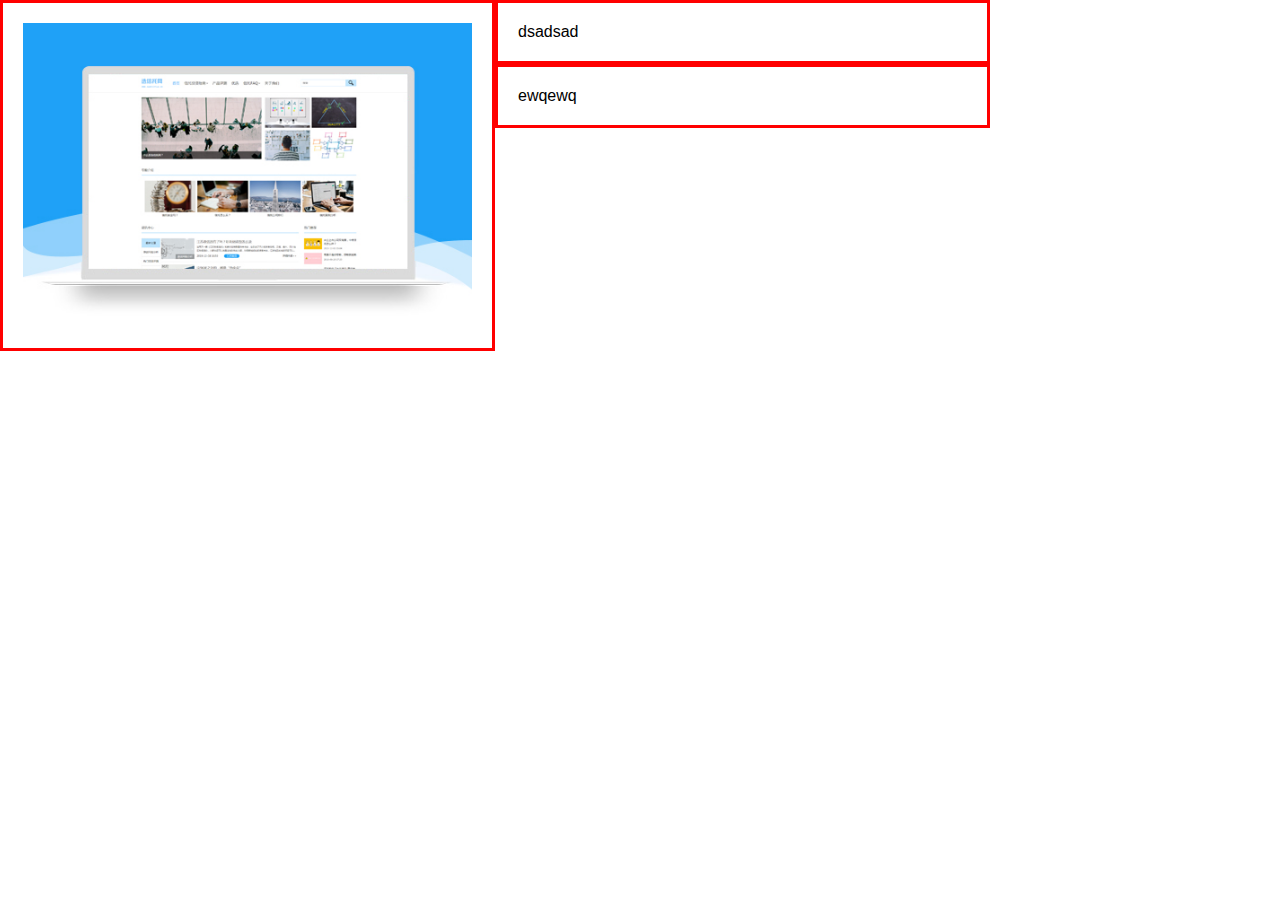
==== customer_case.html @ b8c54218 "客户案例" ====
<!DOCTYPE html>
<html xmlns="http://www.w3.org/1999/html">
<head>
    <meta charset="UTF-8">
    <meta http-equiv="X-UA-Compatible" content="ie=edge">
    <meta name="viewport" content="width=device-width, initial-scale=1.0">
    <meta name="keywords" content="思光信达软件">
    <meta name="description" content="武汉思光信达软件">
    <!--<title>武汉思光信达</title>-->
    <link rel="shortcut icon" href="favicon.png" type="image/png">


    <link rel="stylesheet" href="assets/css/index.css">
    <link rel="stylesheet" href="assets/css/customer_case.css">

    <!--[if lt IE 9]>
    <script src="assets/js/plugs/html5shiv.min.js"></script>
    <script src="assets/js/plugs/respond.min.js"></script>
    <![endif]-->
</head>
<body leftmargin=0 topmargin=0 oncontextmenu='return false' ondragstart='return false' onselectstart='return false'>
<!--<div class="tophead clearfix">
    <div class="toptitle">思光信达工作室就是您的技术团队 · 专注网站和APP应用开发</div>
    <div class="topcontact">
        <img src="assets/images/call.png" alt="">15172463904
    </div>
</div>-->

<!-- 结构 -->
<!-- 页面头部分	 -->
<!--<header>
    &lt;!&ndash; nav部分 &ndash;&gt;
    <nav class="navbar">
        &lt;!&ndash; logo部分 &ndash;&gt;
        <div class="navbar-header">
				<span class="navbar-brand">
                     <img src="assets/images/logo.png" alt="">
                    &lt;!&ndash; <h1>思光信达工作室</h1> &ndash;&gt;
                 </span>
        </div>
        &lt;!&ndash; 导航栏部分 &ndash;&gt;
        <div class="navbar-collapse">

            <ul class="nav navbar-nav">
                <li class="active"><a href="/home">首页</a></li>
                <li id="1012" class="">
                    <a href="/home/list/1012.html" target="">网站建设</a>
                </li>
                <li id="1013" class="">
                    <a href="/home/list/1013.html" target="">APP开发</a>
                </li>
                <li id="1014" class="">
                    <a href="/home/list/1014.html" target="">产品与服务</a>
                </li>
                <li id="1015" class="">
                    <a href="/home/list/1015.html" target="">技术支持</a>
                </li>
                <li id="1016" class="active">
                    <a href="/home/list/1016.html" target="">客户案例</a>
                </li>
                <li id="1017" class="">
                    <a href="/home/list/1017.html" target="">关于我们</a>
                </li>

            </ul>
        </div>

    </nav>
</header>-->

<!--
<div class="sgxda-cases">
    <ul>
        <li class=""><a href="/anli/web/">建站案例</a></li>
        <li><a href="/anli/app/">APP案例</a></li>
        <li><a href="/anli/wechat/">微信案例</a></li>
    </ul>
</div>
-->

<!--<div class="industry-category container clearfix">
    <div class="industry-category-t">
        <img src="assets/images/spr.png">
        <p style="font-size:15px; margin: 10px 0 0 0;">行业分类</p>
    </div>
    <div class="industry-category-n clearfix">
        <ul class="">

            <li><a href="/anli/xxjy/">学校教育</a></li>

            <li><a href="/anli/rzzx/">认证咨询</a></li>

            <li><a href="/anli/gskj/">工商会计</a></li>

            <li><a href="/anli/jjjz/">家居家装</a></li>

            <li><a href="/anli/gczz/">工程制造</a></li>

            <li><a href="/anli/swyy/">生物医药</a></li>

            <li><a href="/anli/yxyl/">游戏娱乐</a></li>

            <li><a href="/anli/xwmh/">新闻门户</a></li>

            <li><a href="/anli/lyjq/">旅游景区</a></li>

            <li><a href="/anli/hljy/">婚恋交友</a></li>

            <li><a href="/anli/whcm/">文化传媒</a></li>

            <li><a href="/anli/jmls/">加盟连锁</a></li>

            <li><a href="/anli/ylhq/">影楼婚庆</a></li>

            <li><a href="/anli/tyyd/">体育运动</a></li>

            <li><a href="/anli/bjwl/">搬家物流</a></li>

            <li><a href="/anli/zbsp/">珠宝饰品</a></li>

            <li><a href="/anli/grbk/">个人博客</a></li>

            <li><a href="/anli/ltsq/">论坛社区</a></li>

            <li><a href="/anli/myck/">贸易出口</a></li>

            <li><a href="/anli/dzsc/">电商平台</a></li>

            <li><a href="/anli/ylmr/">医疗美容</a></li>

            <li><a href="/anli/zfjg/">政府机构</a></li>

            <li><a href="/anli/fdcy/">房地产业</a></li>

            <li><a href="/anli/jrtz/">金融投资</a></li>

            <li><a href="/anli/shfw/">生活服务</a></li>

            <li><a href="/anli/ggbz/">广告包装</a></li>

            <li><a href="/anli/qzym/">签证移民</a></li>

            <li><a href="/anli/cysp/">餐饮食品</a></li>

            <li><a href="/anli/ithlw/">IT互联网</a></li>

            <li><a href="/anli/dzal/">定制案例</a></li>

            <li><a href="/anli/fzfs/">服装服饰</a></li>

            <li><a href="/anli/nftc/">农副特产</a></li>



        </ul>
    </div>
</div>-->

<div class="container sgxda-cases-show clearfix">
    <div class="case-show">
        <figure>
            <img src="assets/images/1-19100QJPb60.jpg" class="am-img-responsive">
            <figcaption>
                <h3>武汉华信远达信息咨询有限公司</h3>
                <span>选信托网为武汉华信远达信息咨询有限公司旗下网站，团队人员来自于全国知名财富管理公司、券商、银行等机构.…</span>
                <a href="/anli/jrtz/75927.html">View more</a>
            </figcaption>
        </figure>
    </div>

    <div class="case-show">
        dsadsad
    </div>

    <div class="case-show">
        ewqewq
    </div>


</div>


<!--<footer>
    <div class="copyright"> <p>Copyright © 2007-2017 武汉网站建设公司、专业个人网站建设工作室(思光信达) All Rights Reserved&nbsp; &nbsp; 鄂ICP备19024109号</p></div>
</footer>-->






<script type="text/javascript" src="assets/js/jquery.min.js"></script>
<script type="text/javascript" src="assets/js/modernizr.custom.js"></script>

<script>
    /** Used Only For Touch Devices **/
    ( function( window ) {

        // for touch devices: add class cs-hover to the figures when touching the items
        if( Modernizr.touch ) {

            // classie.js https://github.com/desandro/classie/blob/master/classie.js
            // class helper functions from bonzo https://github.com/ded/bonzo

            function classReg( className ) {
                return new RegExp("(^|\\s+)" + className + "(\\s+|$)");
            }

            // classList support for class management
            // altho to be fair, the api sucks because it won't accept multiple classes at once
            var hasClass, addClass, removeClass;

            if ( 'classList' in document.documentElement ) {
                hasClass = function( elem, c ) {
                    return elem.classList.contains( c );
                };
                addClass = function( elem, c ) {
                    elem.classList.add( c );
                };
                removeClass = function( elem, c ) {
                    elem.classList.remove( c );
                };
            }
            else {
                hasClass = function( elem, c ) {
                    return classReg( c ).test( elem.className );
                };
                addClass = function( elem, c ) {
                    if ( !hasClass( elem, c ) ) {
                        elem.className = elem.className + ' ' + c;
                    }
                };
                removeClass = function( elem, c ) {
                    elem.className = elem.className.replace( classReg( c ), ' ' );
                };
            }

            function toggleClass( elem, c ) {
                var fn = hasClass( elem, c ) ? removeClass : addClass;
                fn( elem, c );
            }

            var classie = {
                // full names
                hasClass: hasClass,
                addClass: addClass,
                removeClass: removeClass,
                toggleClass: toggleClass,
                // short names
                has: hasClass,
                add: addClass,
                remove: removeClass,
                toggle: toggleClass
            };

            // transport
            if ( typeof define === 'function' && define.amd ) {
                // AMD
                define( classie );
            } else {
                // browser global
                window.classie = classie;
            }

            [].slice.call( document.querySelectorAll( '.case-show > li > figure' ) ).forEach( function( el, i ) {
                debugger
                el.querySelector( 'figcaption > a' ).addEventListener( 'touchstart', function(e) {
                    e.stopPropagation();
                }, false );
                el.addEventListener( 'touchstart', function(e) {
                    classie.toggle( this, 'cs-hover' );
                }, false );
            } );

        }

    })( window );

</script>

</body>
</html>
---- assets/css/index.css ----
* {margin:0; padding:0;}
html, body {font-family:"微软雅黑","Helvetica Neue",helvetica,Arial,'Microsoft YaHei',sans-serif; font-size:16px; -webkit-overflow-scrolling:touch;}
a {text-decoration:none; color:#6d6b6b;}
a:hover {color:#31302f;}
ul, li {list-style:none;}
img {display:block;}
.ellipse {display:block; width:100%; overflow:hidden; text-overflow:ellipsis; white-space:nowrap;}
.ellipse-8h {overflow:hidden; text-overflow:ellipsis; display:-webkit-box; -webkit-box-orient:vertical; -webkit-line-clamp:8;}
.ellipse-4h {overflow:hidden; text-overflow:ellipsis; display:-webkit-box; -webkit-box-orient:vertical; -webkit-line-clamp:4; max-height:78px;}
.ellipse-3h {overflow:hidden; text-overflow:ellipsis; display:-webkit-box; -webkit-box-orient:vertical; -webkit-line-clamp:3; max-height:58px;}
.fa {width:14px; text-align:center; margin-right:10px;}
.text {padding-left:0}
.col-clr-pd {padding-left:0; padding-right:0;}
.navbar-toggle {margin-top:18px;}
.main-title-center {text-align:center; font-size:1.2em;}
.second-title {text-align:center; margin-bottom:30px; padding:0 15px;}
.second-title .span01{margin:0 20px;}
.main-color {color:#205ba9;}
.clearfix:before, .clearfix:after {   /* 清除浮动 */
	display: table;
	content: "";
}
.clearfix:after {
	clear: both;
}
.clearfix {
	*zoom: 1;
}
@media (max-width:1366px) {
    body {width:1366px;}

}
html{ height:100%; }

body{ min-height:100%; padding:0; margin:0; position:relative; }

.tophead{
    height: 45px;
    line-height:45px;
    background-color: #000;
	overflow: hidden;
}
.toptitle{
	height: 45px;
	line-height:45px;
    font-size: 16px;
    color: #777777;
    padding-left: 15px;
	float: left;
}
.topcontact{
	padding-right: 15px;
	font-size: 20px;
	height: 45px;
	line-height:45px;
    color: #fff;
    text-align: right;
	float: right;
	
}

.topcontact img{
	display:inline;
	vertical-align: middle;
	
}
header{
	height: 72px; 
}
nav {
	width: 1366px; /* 宽度暂且定为1366 */
	margin: 0px auto ; /*  盒子水平居中对齐 */
	height: 72px; 
	border: none;
    background-color: #fff;
    margin-bottom: 0;
}
.navbar-header{
	float: left;
	height: 72px; 
	line-height: 72px;
    color: #333;	
}
.navbar-collapse {
	float: left;
	height: 72px;
	line-height: 72px;  /* 这个行高给父亲， 行高会继承 */
	margin-left: 5px;
}
.navbar-header img{
	display:inline-block;
	vertical-align: middle;
	width:200px;
	height:72px;
}
.navbar-header h1{
	display:inline-block;
	margin-left:10px;
}
.navbar-collapse li {
	float: left;  /* 让 首页 课程 这个一行显示 */
}
.navbar-collapse li a {  
	padding: 0 10px; /*  上下 0  左右 8像素 */
	display: block; /*  a是行内元素，给高需要转换块级 */
	height: 72px;
	margin-left:5px;
}
.navbar-collapse li a:hover {
	background-color:#000;
	color:#fff
}

.banner{
	width: 100%;
	overflow: hidden;
	height: 520px;
	position: relative;
}
.banner .s_images{
	width: 5760px;
	position: absolute;
	top:0px;
	left: -1920px;
}
.banner .s_images li{
	float: left;
	background-color: transparent
}

@media (max-width:1366px) {

	.banner{
		width: 100%;
		overflow: hidden;
		position: relative;
		height: 370px;

	}
	.banner .s_images{
		width: 4098px;
		position: absolute;
		top:0px;
		left: -1366px;
	}
	.banner .s_images li{
		width: 1366px;
		float: left;
		background-color: transparent		
	}
	.banner .s_images li img{
		width: 1366px;
	}


}

.arrow div{
	background: rgba(0, 0, 0, 0.5);
	cursor: pointer;
	color: rgba(255, 255, 255, .6);
	padding: 20px 10px;
	font-size: 20px;
	width: 30px;
	height: 60px;
	line-height: 60px;
	
	
}
.prev{

	position: absolute;
	left: 0px;
	top: 47%;
    transform: translateY(-50%);
    text-align: center;
	font-family: arial;
    font-weight: normal;


}
.next{

	position: absolute;
	right: 0px;
	top: 47%;
    transform: translateY(-50%);
    text-align: center; 
    font-family: arial;
    font-weight: normal;


}
.banner .circle {
    width: 68px;
    height: 20px;
    background: rgba(255, 255, 255, .3);
    position: absolute;
    left: 50%;
    bottom:20px;
    transform: translateX(-50%);
    border-radius: 10px;
    padding-left: 8px;
}
.banner .circle li {
    width: 12px;
    height: 12px;
    background-color: #fff;
    border-radius: 50%;
    float: left;
    margin: 4px;
    cursor: pointer;
}

.banner .circle .current {
    background-color: #f10215;
}

.xinda-product{
	background: #333;
	padding-bottom: 30px;
}

.xinda-product .main-title {
	color: #fff;
}

.xinda-biz{
	width: 1366px; /* 宽度暂且定为1366 */
	margin: 0px auto ; /*  盒子水平居中对齐 */
	overflow: hidden;
}

.xinda-biz div{
	float: left;
	text-align: justify;
	padding: 0 20px;
	color: #fff;
	margin-left: 10px;
	width:260px;


}

.xinda-biz div>h5{
	text-align: center;
	margin-bottom: 2px;
}

.xinda-biz div>h5>img{
	margin: 0 auto;
	width: 80px;
}


.xinda-biz div>p{
	margin: 0 0 10px;
	text-indent: 2em;
}


.main-title {
	text-align: center;
	width: 100%;
	padding: 30px 0;
}

.main-title .big-title {
	font-size: 2em;
	margin: 0 0 10px;
}
.xinda-customer{
	margin-top:30px;
}
.brand-cont-title{
	font-size: 1.5em;
    margin: 10px 0 30px;
	text-align:center;
}

.brand-desc{
	text-align:center;
	overflow: hidden;
    color: #787878;
    text-overflow: ellipsis;
    display: -webkit-box;
    -webkit-box-orient: vertical;
    -webkit-line-clamp: 6;
	margin-bottom:20px;
}

.xinda-service{
	background: #333;
	padding-bottom: 30px;
}

.xinda-service .main-title {
	color: #fff;
}

.xinda-service-content{
	width: 1366px; /* 宽度暂且定为1366 */
	margin: 0px auto ; /*  盒子水平居中对齐 */
	overflow: hidden;
}

.xinda-service-content div{
	margin-left: 10px;
	width:260px;
	float: left;
	margin: 0 2%;
    background: #fff;
    text-align: center;
    padding: 20px 10px;
    border-radius: 10px;
    box-shadow: 7px 7px 8px rgba(1, 31, 132, 0.2);


}

.xinda-choose-content>p {
    font-size: 1.5em;
    color: #000;
}

.xinda-choose-content ul {
    display: table;
    height: 100px;
    width: 100%;
    margin-top: 20px;
}
.xinda-choose-content ul li {
    display: table-cell;
    vertical-align: middle;
}

.xinda-choose-content ul li p {
    margin: 0;
}

.container {  /* 因为我们的版心宽度都是1200 都要居中对齐 我们就声明一个公共类 */
	width: 1366px;
	margin: 0 auto;
}

.main-wrap {
    margin-top: 50px;
	overflow:hidden;
	padding-bottom: 60px;
	margin-bottom:0px;
}

.main-wrap div{
	float: left;
}
.main-wrap-left{
	width: 653px;
	display: table;
    min-height: 245px;
	padding-right: 15px;
    padding-left: 15px;
}

.main-wrap-left ul {
    display: table-cell;
    vertical-align: middle;
    text-align: center;
}
.main-wrap-left ul li h5 {
    font-size: 1.5em;
    border-bottom: 1px solid #bfbfbf;
    padding-bottom: 15px;
	margin-top: 10px;
    margin-bottom: 10px;
	color:#333333;
}
.text-left {
    text-align: left;
}
.text-left p{
	margin: 0 0 10px;
	color:#333333;
	
}
.main-wrap-right{
	width:653px;
	display: table;
    min-height: 245px;
	padding-right: 15px;
    padding-left: 15px;
}

.main-wrap-right ul {
    display: table-cell;
    vertical-align: middle;
    text-align: center;
}

footer {
	position: absolute;
    bottom: 0px;
    width: 100%;
    margin: 0px auto;
	text-align: center;
    color: #787878;
}

.copyright {
    padding: 16px;
    text-align: center;
	height:24px;
    line-height: 24px;
    background-color: #2F2F2F;
    color: #868686;
    font-size: 12px;
}
---- assets/css/customer_case.css ----
.sgxda-cases
{
    background-color: #ffffff;
}
.sgxda-cases ul{
    width: 1366px;
    text-align: center;
    margin: 0 auto;
}

.sgxda-cases ul>li{

    margin-left: 30px;
    font-size: 20px;
    display: inline-block;
    margin-right: 20px;
    padding-top: 20px;
    list-style: none;
    padding-bottom: 10px;
}

.industry-category{
    margin: 0 auto;

}

.industry-category-t{
    float: left;
    width: 100px;
    text-align: center;
    padding-top: 4px;

}

.industry-category-t img{
    margin: 0 auto;
}

.industry-category-n{
    float: left;
    width: 1266px;

}

.industry-category-n ul>li{
    float: left;
    width: 10%;
    height: 35px;
    line-height: 35px;
    text-align: center;
    font-size: 14.5px;
}

.industry-category-n ul>li>a{
    color: #2b3242;
}

.sgxda-cases-show{
    margin: 0 auto;

}

.case-show{
    float: left;
    width: 449px;
    border: 3px solid #ff0000;
    margin: 0;
    padding: 20px;
    text-align: left;
    position: relative;
}

.case-show figure{
    overflow: hidden;
}

.case-show figure>img{
    max-width: 100%;
    display: block;
    position: relative;
}

.case-show figcaption {
    height: 100px;
    width: 100%;
    top: auto;
    bottom: 0;
    opacity: 0;
    -webkit-transform: translateY(100%);
    -moz-transform: translateY(100%);
    -ms-transform: translateY(100%);
    transform: translateY(100%);
    -webkit-transition: -webkit-transform 0.4s, opacity 0.1s 0.3s;
    -moz-transition: -moz-transform 0.4s, opacity 0.1s 0.3s;
    transition: transform 0.4s, opacity 0.1s 0.3s;
}

.case-show figcaption {
    position: absolute;
    left: 0;
    background: #2c3f52;
    color: #ed4e6e;
}

.case-show figcaption h3 {
    margin: 0;
    padding: 0;
    color: #fff;
}

.case-show figcaption h3>a{
    position: absolute;
    bottom: 20px;
    right: 20px;
    text-align: center;
    padding: 5px 10px;
    border-radius: 2px;
    display: inline-block;
    background: #ed4e6e;
    color: #fff;
}
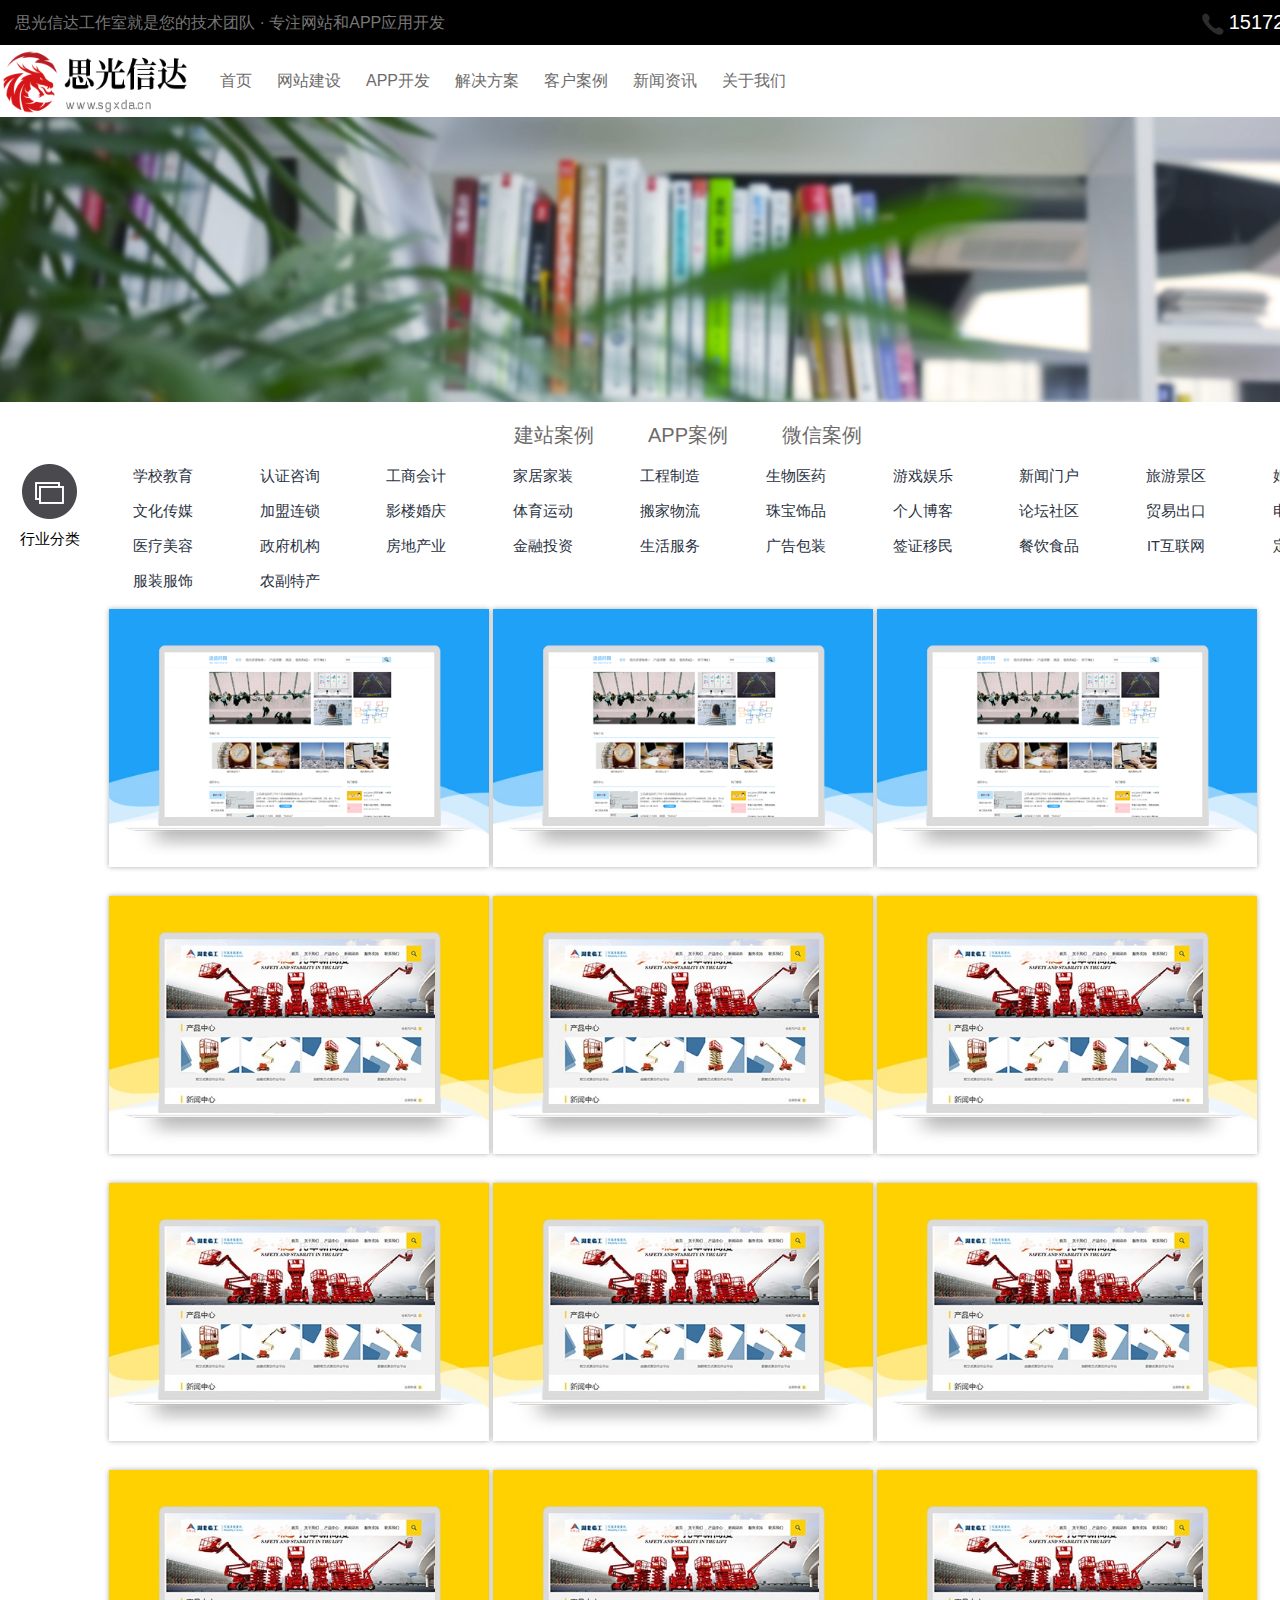
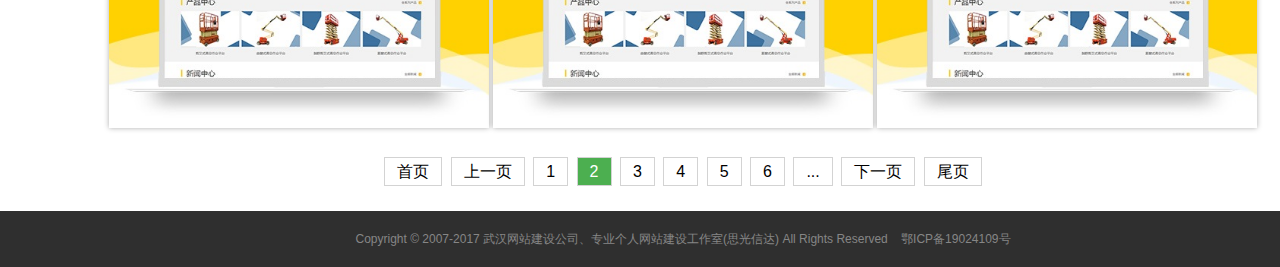
==== commit 1d23defa: "解决方案，客户案例，新闻资讯和关于我们" ====
--- a/customer_case.html
+++ b/customer_case.html
@@ -6,10 +6,10 @@
     <meta name="viewport" content="width=device-width, initial-scale=1.0">
     <meta name="keywords" content="思光信达软件">
     <meta name="description" content="武汉思光信达软件">
-    <!--<title>武汉思光信达</title>-->
+    <title>武汉思光信达</title>
     <link rel="shortcut icon" href="favicon.png" type="image/png">
 
-
+	<script type="text/javascript" src="assets/js/modernizr.custom.js"></script>
     <link rel="stylesheet" href="assets/css/index.css">
     <link rel="stylesheet" href="assets/css/customer_case.css">
 
@@ -19,26 +19,26 @@
     <![endif]-->
 </head>
 <body leftmargin=0 topmargin=0 oncontextmenu='return false' ondragstart='return false' onselectstart='return false'>
-<!--<div class="tophead clearfix">
+<div class="tophead clearfix">
     <div class="toptitle">思光信达工作室就是您的技术团队 · 专注网站和APP应用开发</div>
     <div class="topcontact">
         <img src="assets/images/call.png" alt="">15172463904
     </div>
-</div>-->
+</div>
 
 <!-- 结构 -->
 <!-- 页面头部分	 -->
-<!--<header>
-    &lt;!&ndash; nav部分 &ndash;&gt;
+<header>
+    <!--&lt;!&ndash; nav部分 &ndash;&gt;-->
     <nav class="navbar">
-        &lt;!&ndash; logo部分 &ndash;&gt;
+        <!-- &lt;!&ndash; logo部分 &ndash;&gt;-->
         <div class="navbar-header">
 				<span class="navbar-brand">
                      <img src="assets/images/logo.png" alt="">
-                    &lt;!&ndash; <h1>思光信达工作室</h1> &ndash;&gt;
+                    <!-- &lt;!&ndash; <h1>思光信达工作室</h1> &ndash;&gt;-->
                  </span>
         </div>
-        &lt;!&ndash; 导航栏部分 &ndash;&gt;
+        <!-- &lt;!&ndash; 导航栏部分 &ndash;&gt;-->
         <div class="navbar-collapse">
 
             <ul class="nav navbar-nav">
@@ -49,15 +49,15 @@
                 <li id="1013" class="">
                     <a href="/home/list/1013.html" target="">APP开发</a>
                 </li>
-                <li id="1014" class="">
-                    <a href="/home/list/1014.html" target="">产品与服务</a>
-                </li>
                 <li id="1015" class="">
-                    <a href="/home/list/1015.html" target="">技术支持</a>
+                    <a href="/home/list/1015.html" target="">解决方案</a>
                 </li>
                 <li id="1016" class="active">
                     <a href="/home/list/1016.html" target="">客户案例</a>
                 </li>
+				<li id="1016" class="">
+					<a href="/home/list/1016.html" target="">新闻资讯</a>
+				</li>
                 <li id="1017" class="">
                     <a href="/home/list/1017.html" target="">关于我们</a>
                 </li>
@@ -66,123 +66,270 @@
         </div>
 
     </nav>
-</header>-->
-
-<!--
-<div class="sgxda-cases">
-    <ul>
-        <li class=""><a href="/anli/web/">建站案例</a></li>
-        <li><a href="/anli/app/">APP案例</a></li>
-        <li><a href="/anli/wechat/">微信案例</a></li>
-    </ul>
+</header>
+
+<div class="main-content">
+	<div class="cases_banner">
+		<img src="assets/images/cases_banner.jpg">
+	</div>
+	<div class="sgxda-cases">
+		<ul>
+			<li class=""><a href="/anli/web/">建站案例</a></li>
+			<li><a href="/anli/app/">APP案例</a></li>
+			<li><a href="/anli/wechat/">微信案例</a></li>
+		</ul>
+	</div>
+
+
+	<div class="industry-category container clearfix">
+		<div class="industry-category-t">
+			<img src="assets/images/spr.png">
+			<p style="font-size:15px; margin: 10px 0 0 0;">行业分类</p>
+		</div>
+		<div class="industry-category-n clearfix">
+			<ul class="">
+
+				<li><a href="/anli/xxjy/">学校教育</a></li>
+
+				<li><a href="/anli/rzzx/">认证咨询</a></li>
+
+				<li><a href="/anli/gskj/">工商会计</a></li>
+
+				<li><a href="/anli/jjjz/">家居家装</a></li>
+
+				<li><a href="/anli/gczz/">工程制造</a></li>
+
+				<li><a href="/anli/swyy/">生物医药</a></li>
+
+				<li><a href="/anli/yxyl/">游戏娱乐</a></li>
+
+				<li><a href="/anli/xwmh/">新闻门户</a></li>
+
+				<li><a href="/anli/lyjq/">旅游景区</a></li>
+
+				<li><a href="/anli/hljy/">婚恋交友</a></li>
+
+				<li><a href="/anli/whcm/">文化传媒</a></li>
+
+				<li><a href="/anli/jmls/">加盟连锁</a></li>
+
+				<li><a href="/anli/ylhq/">影楼婚庆</a></li>
+
+				<li><a href="/anli/tyyd/">体育运动</a></li>
+
+				<li><a href="/anli/bjwl/">搬家物流</a></li>
+
+				<li><a href="/anli/zbsp/">珠宝饰品</a></li>
+
+				<li><a href="/anli/grbk/">个人博客</a></li>
+
+				<li><a href="/anli/ltsq/">论坛社区</a></li>
+
+				<li><a href="/anli/myck/">贸易出口</a></li>
+
+				<li><a href="/anli/dzsc/">电商平台</a></li>
+
+				<li><a href="/anli/ylmr/">医疗美容</a></li>
+
+				<li><a href="/anli/zfjg/">政府机构</a></li>
+
+				<li><a href="/anli/fdcy/">房地产业</a></li>
+
+				<li><a href="/anli/jrtz/">金融投资</a></li>
+
+				<li><a href="/anli/shfw/">生活服务</a></li>
+
+				<li><a href="/anli/ggbz/">广告包装</a></li>
+
+				<li><a href="/anli/qzym/">签证移民</a></li>
+
+				<li><a href="/anli/cysp/">餐饮食品</a></li>
+
+				<li><a href="/anli/ithlw/">IT互联网</a></li>
+
+				<li><a href="/anli/dzal/">定制案例</a></li>
+
+				<li><a href="/anli/fzfs/">服装服饰</a></li>
+
+				<li><a href="/anli/nftc/">农副特产</a></li>
+
+
+
+			</ul>
+		</div>
+	</div>
+
+	<div class="sgxda-cases-show ">
+		<ul class="grid m-case-list">
+			<li class="case-show">
+				<figure class="effect-lily">
+					<img src="assets/images/1-19100QJPb60.jpg" >
+					<figcaption>
+						<h3>武汉华信远达信息咨询有限公司</h3>
+						<p>选信托网为武汉华信远达信息咨询有限公司旗下网站，团队人员来自于全国知名财富管理公司、券商、银行等机构.…</p>
+						<a href="/anli/jrtz/75927.html">View more</a>
+					</figcaption>
+				</figure>
+			</li>	
+			</li>
+				<li class="case-show">
+				<figure class="effect-lily">
+					<img src="assets/images/1-19100QJPb60.jpg" >
+					<figcaption>
+						<h3>武汉华信远达信息咨询有限公司</h3>
+						<p>选信托网为武汉华信远达信息咨询有限公司旗下网站，团队人员来自于全国知名财富管理公司、券商、银行等机构.…</p>
+						<a href="/anli/jrtz/75927.html">View more</a>
+					</figcaption>
+				</figure>
+			</li>
+			
+			<li class="case-show">
+				<figure class="effect-lily">
+					<img src="assets/images/1-19100QJPb60.jpg" >
+					<figcaption>
+						<h3>武汉华信远达信息咨询有限公司</h3>
+						<p>选信托网为武汉华信远达信息咨询有限公司旗下网站，团队人员来自于全国知名财富管理公司、券商、银行等机构.…</p>
+						<a href="/anli/jrtz/75927.html">View more</a>
+					</figcaption>
+				</figure>
+			</li>
+			<li class="case-show">
+				<figure class="effect-lily">
+					  <img src="assets/images/1-1ZR6094055V6.jpg" class="am-img-responsive">
+					  <figcaption>
+						<h3>湖北临工机械再制造有限公司</h3>
+						<p>湖北临工机械再制造有限公司成立于2010年3月，是一家主要从事工程机械批零兼营、维修、租赁及售后服务，工程机械…</p>
+						<a href="/anli/gczz/75919.html">View more</a>
+					  </figcaption>
+				 </figure>
+			</li>
+			
+			<li class="case-show">
+				<figure class="effect-lily">
+					  <img src="assets/images/1-1ZR6094055V6.jpg" class="am-img-responsive">
+					  <figcaption>
+						<h3>湖北临工机械再制造有限公司</h3>
+						<p>湖北临工机械再制造有限公司成立于2010年3月，是一家主要从事工程机械批零兼营、维修、租赁及售后服务，工程机械…</p>
+						<a href="/anli/gczz/75919.html">View more</a>
+					  </figcaption>
+				 </figure>
+			</li>
+			
+			<li class="case-show">
+				<figure class="effect-lily">
+					  <img src="assets/images/1-1ZR6094055V6.jpg" class="am-img-responsive">
+					  <figcaption>
+						<h3>湖北临工机械再制造有限公司</h3>
+						<p>湖北临工机械再制造有限公司成立于2010年3月，是一家主要从事工程机械批零兼营、维修、租赁及售后服务，工程机械…</p>
+						<a href="/anli/gczz/75919.html">View more</a>
+					  </figcaption>
+				 </figure>
+			</li>
+			
+			<li class="case-show">
+				<figure class="effect-lily">
+					  <img src="assets/images/1-1ZR6094055V6.jpg" class="am-img-responsive">
+					  <figcaption>
+						<h3>湖北临工机械再制造有限公司</h3>
+						<p>湖北临工机械再制造有限公司成立于2010年3月，是一家主要从事工程机械批零兼营、维修、租赁及售后服务，工程机械…</p>
+						<a href="/anli/gczz/75919.html">View more</a>
+					  </figcaption>
+				 </figure>
+			</li>
+			
+			<li class="case-show">
+				<figure class="effect-lily">
+					  <img src="assets/images/1-1ZR6094055V6.jpg" class="am-img-responsive">
+					  <figcaption>
+						<h3>湖北临工机械再制造有限公司</h3>
+						<p>湖北临工机械再制造有限公司成立于2010年3月，是一家主要从事工程机械批零兼营、维修、租赁及售后服务，工程机械…</p>
+						<a href="/anli/gczz/75919.html">View more</a>
+					  </figcaption>
+				 </figure>
+			</li>
+			
+			<li class="case-show">
+				<figure class="effect-lily">
+					  <img src="assets/images/1-1ZR6094055V6.jpg" class="am-img-responsive">
+					  <figcaption>
+						<h3>湖北临工机械再制造有限公司</h3>
+						<p>湖北临工机械再制造有限公司成立于2010年3月，是一家主要从事工程机械批零兼营、维修、租赁及售后服务，工程机械…</p>
+						<a href="/anli/gczz/75919.html">View more</a>
+					  </figcaption>
+				 </figure>
+			</li>
+			
+			
+			<li class="case-show">
+				<figure class="effect-lily">
+					  <img src="assets/images/1-1ZR6094055V6.jpg" class="am-img-responsive">
+					  <figcaption>
+						<h3>湖北临工机械再制造有限公司</h3>
+						<p>湖北临工机械再制造有限公司成立于2010年3月，是一家主要从事工程机械批零兼营、维修、租赁及售后服务，工程机械…</p>
+						<a href="/anli/gczz/75919.html">View more</a>
+					  </figcaption>
+				 </figure>
+			</li>
+			
+			
+			<li class="case-show">
+				<figure class="effect-lily">
+					  <img src="assets/images/1-1ZR6094055V6.jpg" class="am-img-responsive">
+					  <figcaption>
+						<h3>湖北临工机械再制造有限公司</h3>
+						<p>湖北临工机械再制造有限公司成立于2010年3月，是一家主要从事工程机械批零兼营、维修、租赁及售后服务，工程机械…</p>
+						<a href="/anli/gczz/75919.html">View more</a>
+					  </figcaption>
+				 </figure>
+			</li>
+			
+			<li class="case-show">
+				<figure class="effect-lily">
+					  <img src="assets/images/1-1ZR6094055V6.jpg" class="am-img-responsive">
+					  <figcaption>
+						<h3>湖北临工机械再制造有限公司</h3>
+						<p>湖北临工机械再制造有限公司成立于2010年3月，是一家主要从事工程机械批零兼营、维修、租赁及售后服务，工程机械…</p>
+						<a href="/anli/gczz/75919.html">View more</a>
+					  </figcaption>
+				 </figure>
+			</li>
+		</ul>
+		
+		
+		
+	</div>
+
+	<div class="case-page">
+		<ul class="pagination container">
+			<li><a href="#">首页</a></li>
+
+			<li><a href="#">上一页</a></li>
+
+			<li><a href="#">1</a></li>
+
+			<li><a href="#" class="cur">2</a></li>
+
+			<li><a href="#">3</a></li>
+
+			<li><a href="#">4</a></li>
+
+			<li><a href="#">5</a></li>
+
+			<li><a href="#">6</a></li>
+
+			<li><a href="#">...</a></li>
+
+			<li><a href="#">下一页</a></li>
+
+			<li><a href="#">尾页</a></li>
+		
+		</ul>
+	</div>
 </div>
--->
-
-<!--<div class="industry-category container clearfix">
-    <div class="industry-category-t">
-        <img src="assets/images/spr.png">
-        <p style="font-size:15px; margin: 10px 0 0 0;">行业分类</p>
-    </div>
-    <div class="industry-category-n clearfix">
-        <ul class="">
-
-            <li><a href="/anli/xxjy/">学校教育</a></li>
-
-            <li><a href="/anli/rzzx/">认证咨询</a></li>
-
-            <li><a href="/anli/gskj/">工商会计</a></li>
-
-            <li><a href="/anli/jjjz/">家居家装</a></li>
-
-            <li><a href="/anli/gczz/">工程制造</a></li>
-
-            <li><a href="/anli/swyy/">生物医药</a></li>
-
-            <li><a href="/anli/yxyl/">游戏娱乐</a></li>
-
-            <li><a href="/anli/xwmh/">新闻门户</a></li>
-
-            <li><a href="/anli/lyjq/">旅游景区</a></li>
-
-            <li><a href="/anli/hljy/">婚恋交友</a></li>
-
-            <li><a href="/anli/whcm/">文化传媒</a></li>
-
-            <li><a href="/anli/jmls/">加盟连锁</a></li>
-
-            <li><a href="/anli/ylhq/">影楼婚庆</a></li>
-
-            <li><a href="/anli/tyyd/">体育运动</a></li>
-
-            <li><a href="/anli/bjwl/">搬家物流</a></li>
-
-            <li><a href="/anli/zbsp/">珠宝饰品</a></li>
-
-            <li><a href="/anli/grbk/">个人博客</a></li>
-
-            <li><a href="/anli/ltsq/">论坛社区</a></li>
-
-            <li><a href="/anli/myck/">贸易出口</a></li>
-
-            <li><a href="/anli/dzsc/">电商平台</a></li>
-
-            <li><a href="/anli/ylmr/">医疗美容</a></li>
-
-            <li><a href="/anli/zfjg/">政府机构</a></li>
-
-            <li><a href="/anli/fdcy/">房地产业</a></li>
-
-            <li><a href="/anli/jrtz/">金融投资</a></li>
-
-            <li><a href="/anli/shfw/">生活服务</a></li>
-
-            <li><a href="/anli/ggbz/">广告包装</a></li>
-
-            <li><a href="/anli/qzym/">签证移民</a></li>
-
-            <li><a href="/anli/cysp/">餐饮食品</a></li>
-
-            <li><a href="/anli/ithlw/">IT互联网</a></li>
-
-            <li><a href="/anli/dzal/">定制案例</a></li>
-
-            <li><a href="/anli/fzfs/">服装服饰</a></li>
-
-            <li><a href="/anli/nftc/">农副特产</a></li>
-
-
-
-        </ul>
-    </div>
-</div>-->
-
-<div class="container sgxda-cases-show clearfix">
-    <div class="case-show">
-        <figure>
-            <img src="assets/images/1-19100QJPb60.jpg" class="am-img-responsive">
-            <figcaption>
-                <h3>武汉华信远达信息咨询有限公司</h3>
-                <span>选信托网为武汉华信远达信息咨询有限公司旗下网站，团队人员来自于全国知名财富管理公司、券商、银行等机构.…</span>
-                <a href="/anli/jrtz/75927.html">View more</a>
-            </figcaption>
-        </figure>
-    </div>
-
-    <div class="case-show">
-        dsadsad
-    </div>
-
-    <div class="case-show">
-        ewqewq
-    </div>
-
-
-</div>
-
-
-<!--<footer>
+
+<footer>
     <div class="copyright"> <p>Copyright © 2007-2017 武汉网站建设公司、专业个人网站建设工作室(思光信达) All Rights Reserved&nbsp; &nbsp; 鄂ICP备19024109号</p></div>
-</footer>-->
+</footer>
 
 
 
@@ -190,12 +337,13 @@
 
 
 <script type="text/javascript" src="assets/js/jquery.min.js"></script>
-<script type="text/javascript" src="assets/js/modernizr.custom.js"></script>
+
 
 <script>
     /** Used Only For Touch Devices **/
     ( function( window ) {
 
+		debugger;
         // for touch devices: add class cs-hover to the figures when touching the items
         if( Modernizr.touch ) {
 
@@ -262,7 +410,7 @@
                 window.classie = classie;
             }
 
-            [].slice.call( document.querySelectorAll( '.case-show > li > figure' ) ).forEach( function( el, i ) {
+            [].slice.call( document.querySelectorAll( '.case-show figure' ) ).forEach( function( el, i ) {
                 debugger
                 el.querySelector( 'figcaption > a' ).addEventListener( 'touchstart', function(e) {
                     e.stopPropagation();
--- a/assets/css/index.css
+++ b/assets/css/index.css
@@ -151,6 +151,15 @@
 	.banner .s_images li img{
 		width: 1366px;
 	}
+	
+	.cases_banner img{
+		width: 1366px;
+		
+	}
+	
+	.cases_banner img{
+		width: 1366px;
+	}
 
 
 }
@@ -190,6 +199,14 @@
     font-weight: normal;
 
 
+}
+
+.cases_banner img{
+		width: 100%;
+		
+}
+.about_banner img{
+	width: 100%;
 }
 .banner .circle {
     width: 68px;
@@ -413,4 +430,40 @@
     background-color: #2F2F2F;
     color: #868686;
     font-size: 12px;
+}
+
+.main-content{
+ padding-bottom:70px;
+ 
+}
+.pagination{
+ 
+  height:50px;
+  line-height:50px;
+  text-align:center;
+}
+
+.pagination  li{
+  display:inline-block;
+}
+
+.pagination a {
+  text-decoration: none;
+  padding: 5px 12px;
+  margin: 2px;
+  color: black;
+  border: 1px solid lightgray;
+
+}
+
+.pagination a:hover{
+  background: #CCCCCC;
+}
+
+.pagination a.cur{
+
+  background: #4CAF50;
+
+  color: #FFFFFF;
+
 }--- a/assets/css/customer_case.css
+++ b/assets/css/customer_case.css
@@ -55,67 +55,135 @@
     color: #2b3242;
 }
 
-.sgxda-cases-show{
-    margin: 0 auto;
+.m-case-list{
+	width:1336px;
+	margin:0 auto;
+	text-align: center;
+}
+
+.m-case-list li {
+  margin-top: 10px;
+  margin-bottom: 10px;
+  padding-bottom: 5px;
+  display:inline-block;
 
 }
-
-.case-show{
-    float: left;
-    width: 449px;
-    border: 3px solid #ff0000;
-    margin: 0;
-    padding: 20px;
-    text-align: left;
-    position: relative;
+.m-case-list li figure {
+  margin-bottom: 0;
+  position: relative;
+  z-index: 1;
+  display: inline-block;
+  overflow: hidden;
+  background: #000;
+  text-align: center;
+  cursor: pointer;
+  box-shadow: rgba(50, 50, 50, 0.4) 0px 0px 5px 0px;
+}
+.m-case-list li figure img {
+  position: relative;
+  display: block;
+}
+.m-case-list li figure figcaption {
+  padding: 2em;
+  color: #fff;
+  text-transform: uppercase;
+  font-size: 1.25em;
+  -webkit-backface-visibility: hidden;
+  backface-visibility: hidden;
+  margin-top: 120px;
+}
+.m-case-list li figure figcaption::before, .m-case-list li figure figcaption::after {
+  pointer-events: none;
+}
+.m-case-list li figure figcaption, .m-case-list li figure a {
+  position: absolute;
+  top: 0;
+  left: 0;
+  width: 100%;
+  height: 100%;
+}
+.m-case-list li figure a {
+  z-index: 1000;
+  text-indent: 200%;
+  white-space: nowrap;
+  font-size: 0;
+  opacity: 0;
+}
+.m-case-list li figure h3 {
+  word-spacing: -0.15em;
+  font-weight: 300;
+  overflow: hidden;
+  text-overflow: ellipsis;
+  white-space: nowrap;
+}
+.m-case-list li figure h3 span {
+  font-weight: 800;
+}
+.m-case-list li figure h3, .m-case-list li figure p {
+  margin: 0;
+}
+.m-case-list li figure p {
+  letter-spacing: 1px;
+  font-size: 68.5%;
 }
 
-.case-show figure{
-    overflow: hidden;
+.m-case-list li figure figcaption{margin-top:96px;}
+.m-case-list li figure img{width:380px;height:258px}
+
+figure.effect-lily {
+	position:relative;
 }
 
-.case-show figure>img{
-    max-width: 100%;
-    display: block;
-    position: relative;
+figure.effect-lily img {
+  width: -webkit-calc(100% + 50px);
+  width: calc(100% + 50px);
+  -webkit-transition: opacity 0.35s, -webkit-transform 0.35s;
+  transition: opacity 0.35s, transform 0.35s;
+}
+figure.effect-lily figcaption {
+  top: auto;
+  bottom: 0;
+  text-align: left;
+  box-sizing: border-box;
+}
+figure.effect-lily h3, figure.effect-lily p {
+  -webkit-transform: translate3d(0, 40px, 0);
+  transform: translate3d(0, 40px, 0);
+}
+figure.effect-lily h3 {
+  -webkit-transition: -webkit-transform 0.35s;
+  transition: transform 0.35s;
+  opacity: 0;
 }
 
-.case-show figcaption {
-    height: 100px;
-    width: 100%;
-    top: auto;
-    bottom: 0;
-    opacity: 0;
-    -webkit-transform: translateY(100%);
-    -moz-transform: translateY(100%);
-    -ms-transform: translateY(100%);
-    transform: translateY(100%);
-    -webkit-transition: -webkit-transform 0.4s, opacity 0.1s 0.3s;
-    -moz-transition: -moz-transform 0.4s, opacity 0.1s 0.3s;
-    transition: transform 0.4s, opacity 0.1s 0.3s;
+figure.effect-lily p {
+  color: rgba(255, 255, 255, 0.6);
+  opacity: 0;
+  -webkit-transition: opacity 0.2s, -webkit-transform 0.35s;
+  transition: opacity 0.2s, transform 0.35s;
+}
+figure.effect-lily:hover img, figure.effect-lily:hover p, figure.effect-lily:hover h3 {
+  opacity: 1;
+}
+figure.effect-lily:hover img, figure.effect-lily:hover h3, figure.effect-lily:hover p {
+  -webkit-transform: translate3d(0, 0, 0);
+  transform: translate3d(0, 0, 0);
+  color: #fff;
+}
+figure.effect-lily:hover img {
+  opacity: .4;
+}
+figure.effect-lily:hover p {
+  -webkit-transition-delay: 0.05s;
+  transition-delay: 0.05s;
+  -webkit-transition-duration: 0.35s;
+  transition-duration: 0.35s;
 }
 
-.case-show figcaption {
-    position: absolute;
-    left: 0;
-    background: #2c3f52;
-    color: #ed4e6e;
-}
 
-.case-show figcaption h3 {
-    margin: 0;
-    padding: 0;
-    color: #fff;
-}
 
-.case-show figcaption h3>a{
-    position: absolute;
-    bottom: 20px;
-    right: 20px;
-    text-align: center;
-    padding: 5px 10px;
-    border-radius: 2px;
-    display: inline-block;
-    background: #ed4e6e;
-    color: #fff;
-}+
+
+
+
+
